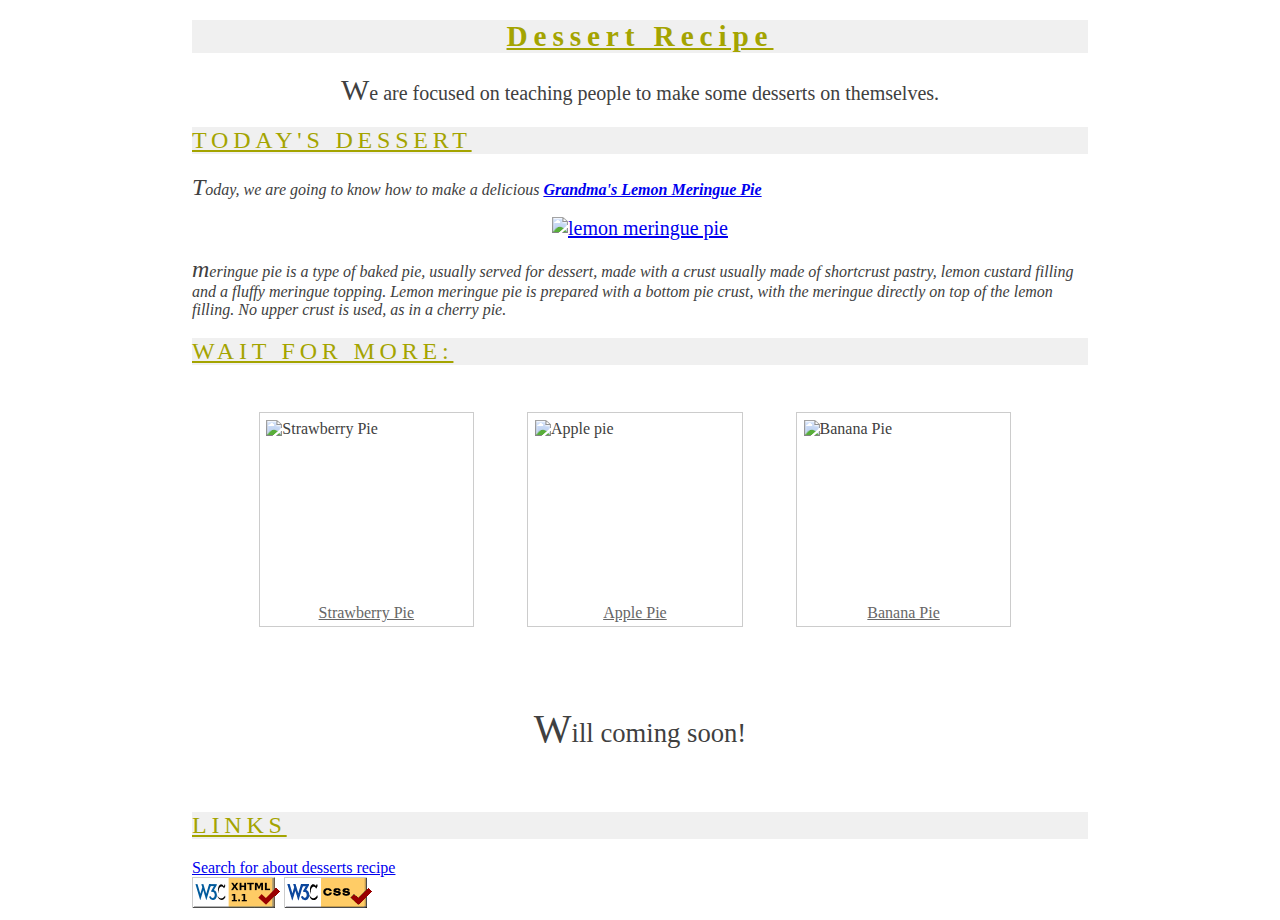
==== index.html @ 01adca5f "index" ====
<!DOCTYPE HTML>
<!-- Author by Yan Pengxiang, 14331327, group 19, on 2015.10.14 -->
<html>
	<head>
		<meta name="Author" content="Paul">
		<meta name="Description" content="dessert menu">
		<meta charset="utf-8">
		<title>Dessert Menu</title>
		<link rel="stylesheet" type="text/css" href="home.css">
		<link rel="shortcut icon" href="http://courses.cs.washington.edu/courses/cse190m/09sp/homework/1/pie_icon.gif">
	</head>
	<body>
		<!-- The first title is standed by title-->
		<h1 class="title">Dessert Recipe</h1>
		<!-- the header part : tell the goal of the website -->
		<div class="header">
			<p>We are focused on teaching people to make some desserts on themselves.</p>
		</div>
		<!-- The second title in the content is standed by content-title -->
		<h2 class="content-title">TODAY'S DESSERT</h2>

		<!-- The content part -->
		<div class="content">
			<!-- The center part of the content tells today's topic -->
			<div class="center">
				<p>Today, we are going to know how to make a delicious <a href="pie.html"><strong>Grandma's Lemon Meringue Pie</strong></a>
				<div id="lemon">
					<a href="pie.html"><img src="http://courses.cs.washington.edu/courses/cse190m/09sp/homework/1/pie.jpg" alt="lemon meringue pie">
				</a>
				</div>
				<p> meringue pie is a type of baked pie, usually served for dessert, made with a crust usually made of shortcrust pastry, lemon custard filling and a fluffy meringue topping. Lemon meringue pie is prepared with a bottom pie crust, with the meringue directly on top of the lemon filling. No upper crust is used, as in a cherry pie.</p>
			</div>
			<h2 class="content-title">WAIT FOR MORE: </h2>

			<!-- Introduction of more dessert -->
			<div class="more">
				<ul>
					<li>
						<img src="http://www.rusticgardenbistro.com/wp-content/uploads/www.rusticgardenbistro.com-Strawberry-Pie-Square1.jpg" alt="Strawberry Pie">
						<a href="#" class="name">Strawberry Pie</a>
					</li>
					<li>
						<img src="http://media.foodnetwork.ca/recipetracker/dmm/_/B/_Blue_Ribbon__Apple_Pie_001.jpg" alt="Apple pie">
						<a href="#" class="name">Apple Pie</a>
					</li>
					<li>
						<img src="https://www.foodland.com/files/imagecache/530x600/bananacreampie.jpg" alt="Banana Pie">
						<a href="#" class="name">Banana Pie</a>
					</li>
				</ul>
			</div>
			<div id="come">
				<p>Will coming soon!</p>
			</div>
		</div>
		<!-- Content part ends here -->
		
		<!-- The footer of the page -->
		<div class="footer">
			<h2 class="content-title">LINKS</h2>
			<a href="https://www.google.com.hk/search?q=desserts+recipe.">Search for about desserts recipe</a><br />
			<a href="http://validator.w3.org/check/referer"><img src="html.png" alt="W3C HTML"></a>
			<a href="http://jigsaw.w3.org/css-validator/check/referer"><img src="css.gif" alt="W3C CSS"></a>
		</div>
	</body>
</html>
---- home.css ----
body {
	background-image: url(http://courses.cs.washington.edu/courses/cse190m/09sp/homework/1/silverware.jpg);
	background-repeat: repeat;
	background-color: white;
	color: #404040;
	font-family: "Georgia";
	margin-left: 15%;
	margin-right: 15%;
}
p:first-letter {
	font-size: 1.5em;
}
.title, .content-title {
	color: #A4A400;
	background-color: #F0F0F0;
	text-decoration: underline;
	letter-spacing: 0.2em;
}
.title {
	font-family: "Century Gothic";
	font-weight: bold;
	font-size: 22pt;
	text-align: center;
}
.content-title {
	font-family: "Verdana";
	font-weight: normal;
	font-size: 18pt;
	text-align: left;
}
.more ul {
	list-style: none;
}

.more li {
	float: left;
	margin: 20pt;
	display: inline;
	border:1pt solid #CCC;
}
.more img {
	width: 150pt;
	height: 130pt;
	padding: 5pt;
	border: 0;
	display: block;
}
.name {
	line-height: 20pt;
	color: #666;
	display: block;
	text-align: center;
}
a:hover {
	color:#A4A400;
}
.header {
	font-size: 15pt;
	text-align: center;
}
.center {
	font-style: italic;
}
#lemon {
	text-align: center;
}
#lemon:hover {
	opacity: 0.8;
}
#lemon a{
	font-size: 15pt;
	font-style: normal;
}
#more {
	text-align: center;
}
#come {
	padding-top: 220pt;
	padding-bottom: 10pt;
	font-size: 20pt;
	text-align: center;
}
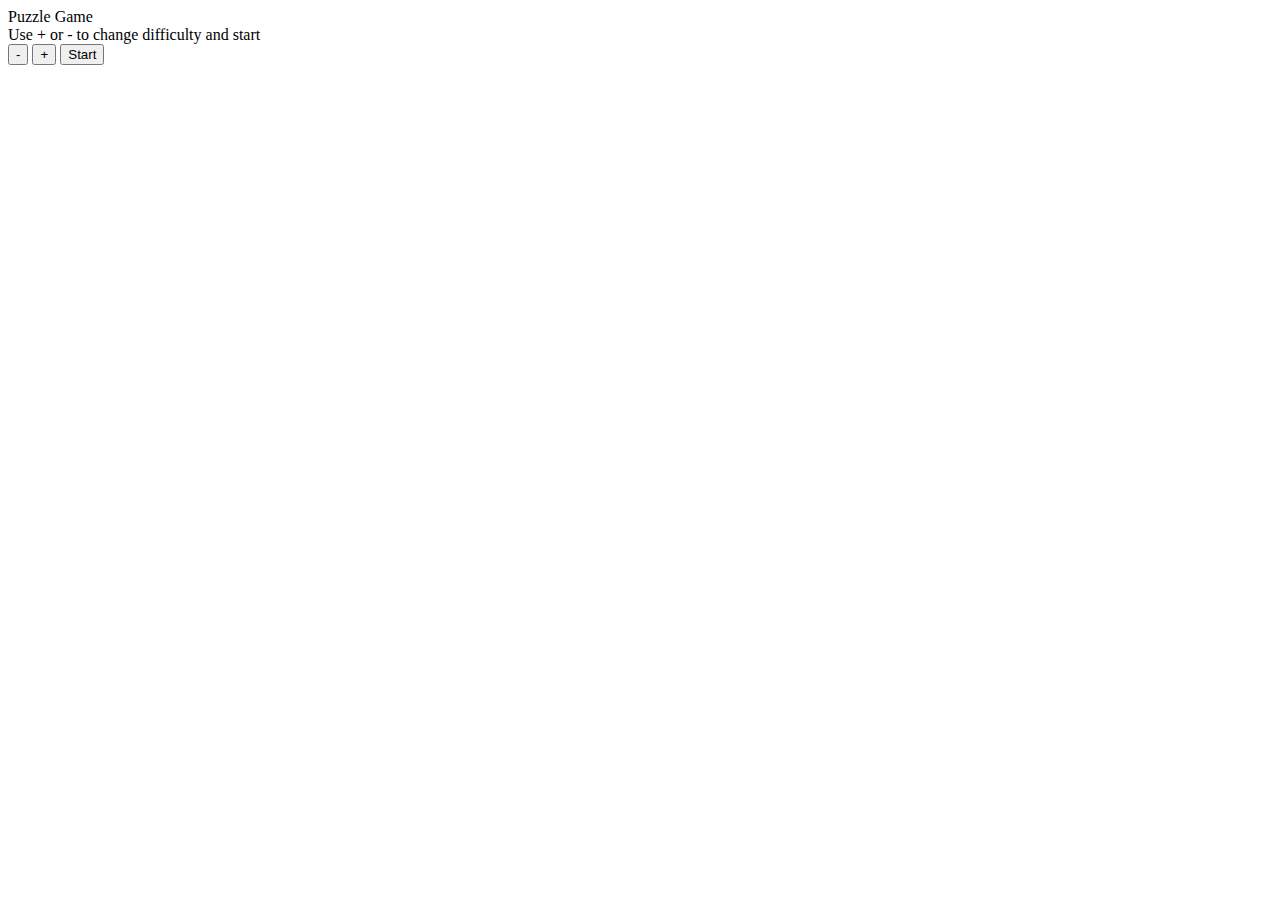
==== commit c4d42aba: "fix js" ====
--- a/index.html
+++ b/index.html
@@ -1,66 +1,26 @@
-<!DOCTYPE HTML>
-<!-- Author by Yan Pengxiang, 14331327, group 19, on 2015.10.14 -->
+<!-- Author by Yan Pengxiang 14331327,group 19 on 20th Nov -->
+<!DOCTYPE html>
 <html>
 	<head>
-		<meta name="Author" content="Paul">
-		<meta name="Description" content="dessert menu">
+		<title>Puzzle Game</title>
 		<meta charset="utf-8">
-		<title>Dessert Menu</title>
-		<link rel="stylesheet" type="text/css" href="home.css">
-		<link rel="shortcut icon" href="http://courses.cs.washington.edu/courses/cse190m/09sp/homework/1/pie_icon.gif">
+		<link rel="stylesheet" type="text/css" href="css/puzzle.css">
+		<script type="text/javascript" src="js/puzzle.js"></script>
 	</head>
 	<body>
-		<!-- The first title is standed by title-->
-		<h1 class="title">Dessert Recipe</h1>
-		<!-- the header part : tell the goal of the website -->
-		<div class="header">
-			<p>We are focused on teaching people to make some desserts on themselves.</p>
+		<!-- 标题区 -->
+		<div class="title" id="title-bar">Puzzle Game</div>
+		<!-- 信息区 -->
+		<div class="info" id="info-bar">Use + or - to change difficulty and start
 		</div>
-		<!-- The second title in the content is standed by content-title -->
-		<h2 class="content-title">TODAY'S DESSERT</h2>
-
-		<!-- The content part -->
-		<div class="content">
-			<!-- The center part of the content tells today's topic -->
-			<div class="center">
-				<p>Today, we are going to know how to make a delicious <a href="pie.html"><strong>Grandma's Lemon Meringue Pie</strong></a>
-				<div id="lemon">
-					<a href="pie.html"><img src="http://courses.cs.washington.edu/courses/cse190m/09sp/homework/1/pie.jpg" alt="lemon meringue pie">
-				</a>
-				</div>
-				<p> meringue pie is a type of baked pie, usually served for dessert, made with a crust usually made of shortcrust pastry, lemon custard filling and a fluffy meringue topping. Lemon meringue pie is prepared with a bottom pie crust, with the meringue directly on top of the lemon filling. No upper crust is used, as in a cherry pie.</p>
-			</div>
-			<h2 class="content-title">WAIT FOR MORE: </h2>
-
-			<!-- Introduction of more dessert -->
-			<div class="more">
-				<ul>
-					<li>
-						<img src="http://www.rusticgardenbistro.com/wp-content/uploads/www.rusticgardenbistro.com-Strawberry-Pie-Square1.jpg" alt="Strawberry Pie">
-						<a href="#" class="name">Strawberry Pie</a>
-					</li>
-					<li>
-						<img src="http://media.foodnetwork.ca/recipetracker/dmm/_/B/_Blue_Ribbon__Apple_Pie_001.jpg" alt="Apple pie">
-						<a href="#" class="name">Apple Pie</a>
-					</li>
-					<li>
-						<img src="https://www.foodland.com/files/imagecache/530x600/bananacreampie.jpg" alt="Banana Pie">
-						<a href="#" class="name">Banana Pie</a>
-					</li>
-				</ul>
-			</div>
-			<div id="come">
-				<p>Will coming soon!</p>
-			</div>
+		<!-- 游戏界面区 -->
+		<div id="game-body"></div>
+		<!-- 按键区 -->
+		<div class="button-area">
+			<button id="easy">-</button>
+			<button id="hard">+</button>
+			<button id="start">Start</button>
 		</div>
-		<!-- Content part ends here -->
-		
-		<!-- The footer of the page -->
-		<div class="footer">
-			<h2 class="content-title">LINKS</h2>
-			<a href="https://www.google.com.hk/search?q=desserts+recipe.">Search for about desserts recipe</a><br />
-			<a href="http://validator.w3.org/check/referer"><img src="html.png" alt="W3C HTML"></a>
-			<a href="http://jigsaw.w3.org/css-validator/check/referer"><img src="css.gif" alt="W3C CSS"></a>
-		</div>
+		<div class="info" id="step-num"></div>
 	</body>
 </html>